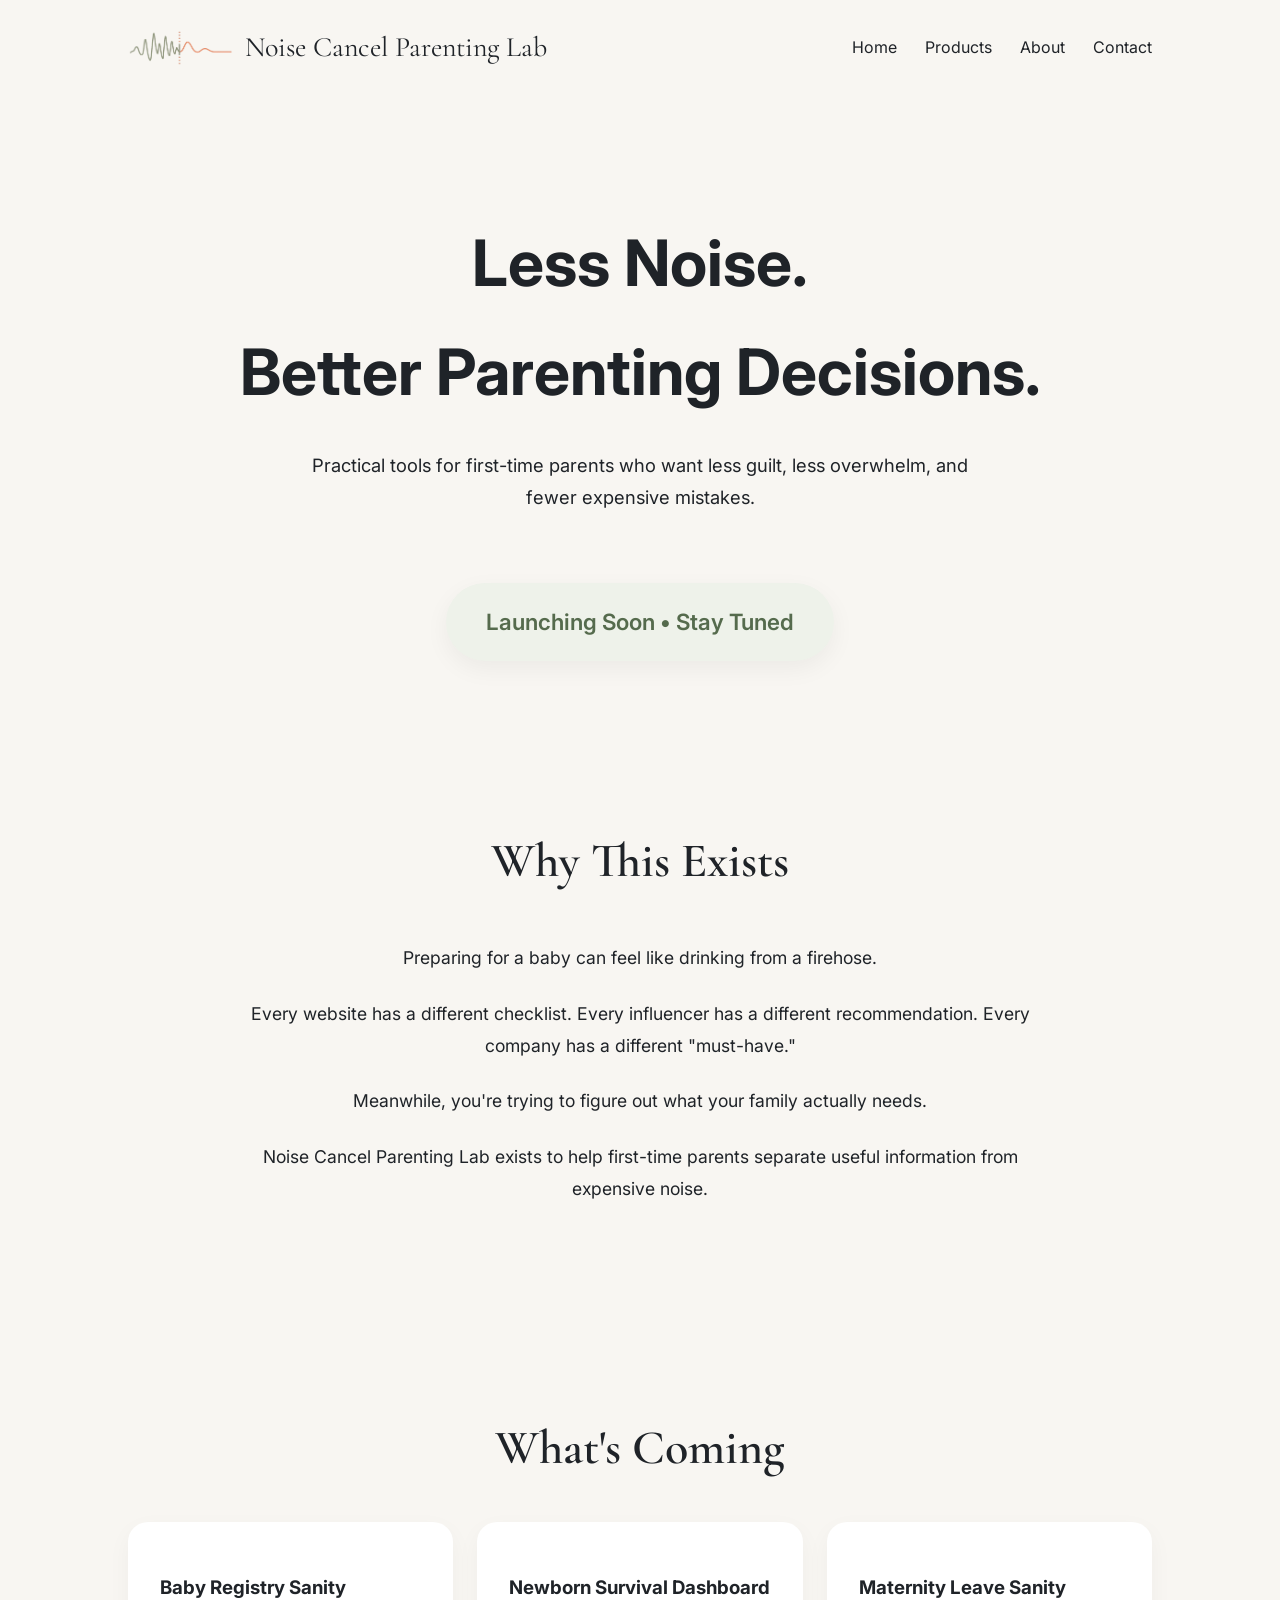
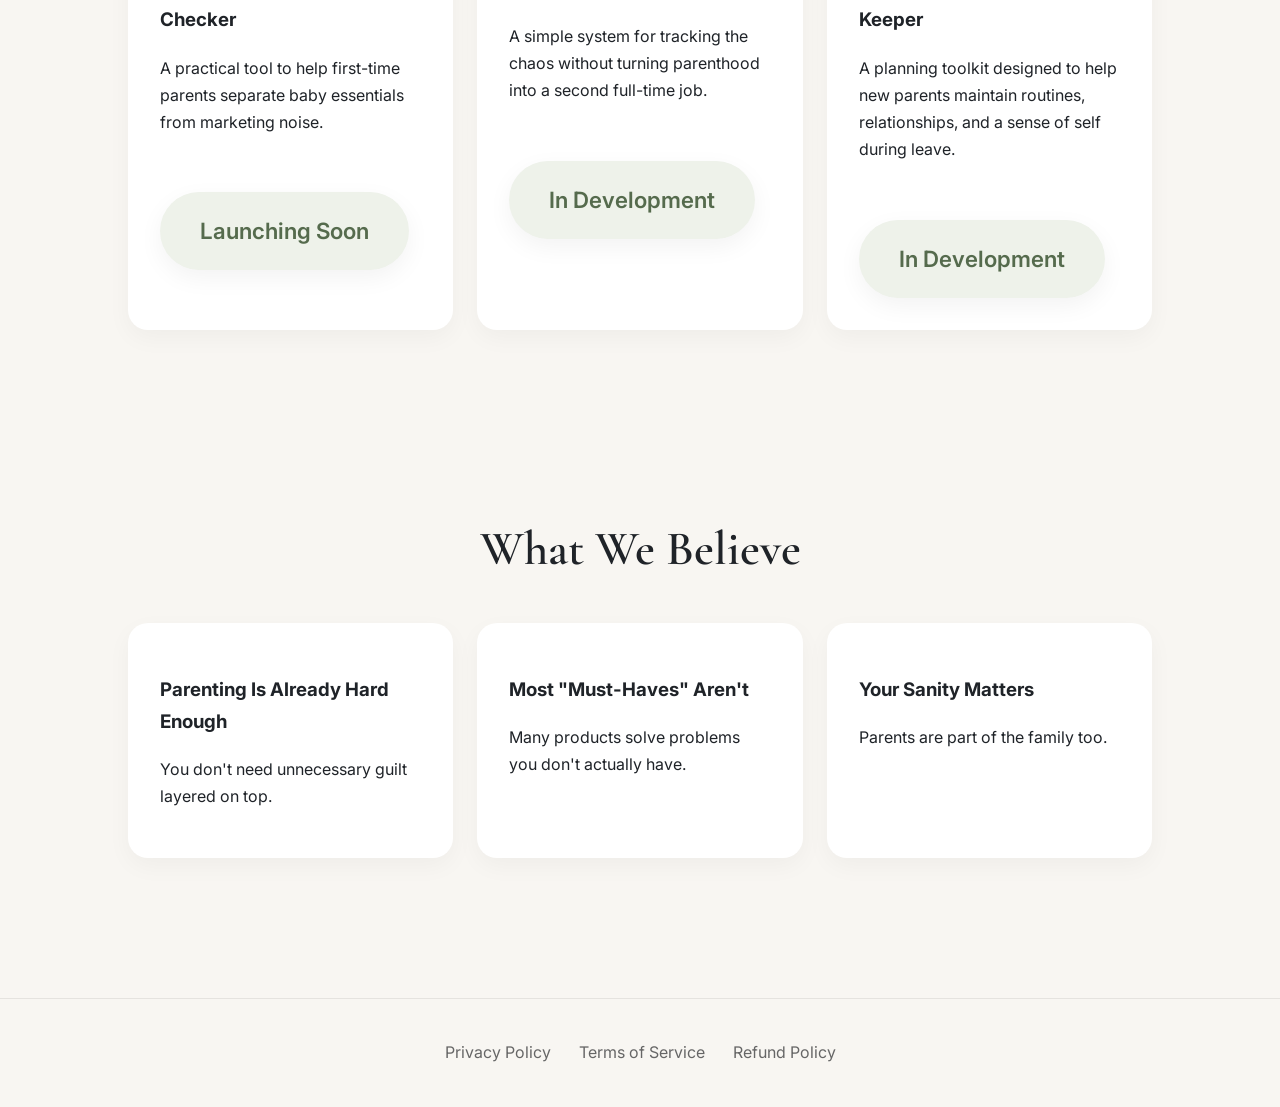
==== index.html @ 2e14dab7 "Update index.html" ====
<!DOCTYPE html>

<html lang="en">

<head>
    <meta charset="UTF-8">
    <meta name="viewport" content="width=device-width, initial-scale=1.0">


<title>Noise Cancel Parenting Lab</title>

<meta name="description"
    content="Practical tools for first-time parents who want less guilt, less overwhelm, and fewer expensive mistakes.">
   <link rel="icon" type="image/png" href="favicon.png">
<link rel="stylesheet" href="css/style.css">

<link rel="preconnect" href="https://fonts.googleapis.com">
<link rel="preconnect" href="https://fonts.gstatic.com" crossorigin>

<link href="https://fonts.googleapis.com/css2?family=Cormorant+Garamond:wght@500;600&family=Inter:wght@300;400;500;600&display=swap"
    rel="stylesheet">


</head>

<body>


<header>
    <nav>

        <div class="logo">
            <img src="images/logo-nav.png" alt="Noise Cancel Parenting Lab logo">
            <span>Noise Cancel Parenting Lab</span>
        </div>

        <div class="nav-links">
  <a href="index.html">Home</a>
              <a href="products.html">Products</a>
            <a href="about.html">About</a>
            <a href="contact.html">Contact</a>
        </div>

    </nav>
</header>

<section class="hero">

    <h1>
        Less Noise.<br>
        Better Parenting Decisions.
    </h1>

    <p class="hero-subtitle">
        Practical tools for first-time parents who want less guilt, less overwhelm, and fewer expensive mistakes.
    </p>

    <span class="status-pill">
        Launching Soon • Stay Tuned
    </span>

</section>

<section class="about-mission">

    <h2>Why This Exists</h2>

    <p>
        Preparing for a baby can feel like drinking from a firehose.
    </p>

    <p>
        Every website has a different checklist. Every influencer has a different recommendation. Every company has a different "must-have."
    </p>

    <p>
        Meanwhile, you're trying to figure out what your family actually needs.
    </p>

    <p>
        Noise Cancel Parenting Lab exists to help first-time parents separate useful information from expensive noise.
    </p>

</section>

<section class="coming-soon">

    <h2>What's Coming</h2>

    <div class="coming-grid">

        <div class="card">
            <h3>Baby Registry Sanity Checker</h3>

            <p>
                A practical tool to help first-time parents separate baby essentials from marketing noise.
            </p>

            <span class="status-pill">
                Launching Soon
            </span>
        </div>

        <div class="card">
            <h3>Newborn Survival Dashboard</h3>

            <p>
                A simple system for tracking the chaos without turning parenthood into a second full-time job.
            </p>

            <span class="status-pill">
                In Development
            </span>
        </div>

        <div class="card">
            <h3>Maternity Leave Sanity Keeper</h3>

            <p>
                A planning toolkit designed to help new parents maintain routines, relationships, and a sense of self during leave.
            </p>

            <span class="status-pill">
                In Development
            </span>
        </div>

    </div>

</section>

<section class="principles">

    <h2>What We Believe</h2>

    <div class="coming-grid">

        <div class="card">
            <h3>Parenting Is Already Hard Enough</h3>

            <p>
                You don't need unnecessary guilt layered on top.
            </p>
        </div>

        <div class="card">
            <h3>Most "Must-Haves" Aren't</h3>

            <p>
                Many products solve problems you don't actually have.
            </p>
        </div>

        <div class="card">
            <h3>Your Sanity Matters</h3>

            <p>
                Parents are part of the family too.
            </p>
        </div>

    </div>

</section>

<footer>
    <a href="privacy.html">Privacy Policy</a>
    <a href="terms.html">Terms of Service</a>
    <a href="refund.html">Refund Policy</a>
</footer>


</body>

</html>
---- css/style.css ----
body {
margin: 0;
background: #F8F6F2;
color: #1F2328;
font-family: Inter, sans-serif;
line-height: 1.7;
}

header {
padding: 24px 10%;
}

nav {
    display: flex;
    justify-content: space-between;
    align-items: center;
}


.nav-links a {
margin-left: 24px;
text-decoration: none;
color: #1F2328;
}

.hero {
    text-align: center;
    padding: 60px 10% 40px;
}

.hero h1 {
    font-size: 4rem;
    margin-bottom: 24px;
}

.hero-subtitle {
    max-width: 700px;
    margin: 0 auto 24px;
    font-size: 1.15rem;
}

.hero p {
max-width: 700px;
margin: 0 auto 30px;
}

.button {
display: inline-block;
padding: 14px 28px;
background: #E59A6D;
color: white;
text-decoration: none;
border-radius: 999px;
}

.product,
.principles {
padding: 80px 10%;
}

.card {
    background: white;
    padding: 32px;
    border-radius: 20px;
    box-shadow: 0 8px 24px rgba(0,0,0,0.04);
    transition: transform 0.2s ease;
}

.card:hover {
    transform: translateY(-4px);
}
footer {
padding: 60px 10%;
text-align: center;
}

footer a {
margin: 0 12px;
color: #666;
text-decoration: none;
}
.logo {
display: flex;
align-items: center;
gap: 12px;
font-family: "Cormorant Garamond", serif;
font-size: 1.75rem;
}

.logo img {
height: 36px;
width: auto;
}

section {
padding: 60px 10%;
}

h2 {
font-family: "Cormorant Garamond", serif;
font-size: 3rem;
font-weight: 600;
margin-bottom: 24px;
text-align: center;
}

.about-mission {
max-width: 800px;
margin: 0 auto;
text-align: center;
}

.about-mission p {
font-size: 1.1rem;
line-height: 1.8;
}

.status-pill {
    display: inline-block;
    margin-top: 40px;
    padding: 20px 40px;

    background: #eef2ea;
    color: #556b4d;

    font-size: 1.4rem;
    font-weight: 600;

    border-radius: 999px;

    box-shadow: 0 8px 24px rgba(0,0,0,0.05);
}
.coming-grid {
display: grid;
grid-template-columns: repeat(auto-fit, minmax(260px, 1fr));
gap: 24px;
margin-top: 32px;
}

.card {
background: white;
padding: 32px;
border-radius: 20px;
box-shadow: 0 8px 24px rgba(0,0,0,0.04);
transition: transform 0.2s ease;
}

.card:hover {
transform: translateY(-4px);
}

footer {
padding: 40px 10%;
margin-top: 60px;
text-align: center;
border-top: 1px solid rgba(0,0,0,0.08);
}


.about-mission {
    max-width: 800px;
    margin: 0 auto;
    text-align: center;
    padding: 80px 20px;
}

.about-mission h2 {
    margin-bottom: 40px;
}

.about-mission p {
    margin-bottom: 24px;
}

.contact-form {
max-width: 650px;
margin: 40px auto 0;
display: flex;
flex-direction: column;
gap: 16px;
}

.contact-form input,
.contact-form textarea {
padding: 16px;
border: 1px solid #d8d5cf;
border-radius: 12px;
background: white;
font-size: 1rem;
font-family: Inter, sans-serif;
}

.contact-form textarea {
min-height: 180px;
resize: vertical;
}

.contact-form button {
background: #E59A6D;
color: white;
border: none;
border-radius: 999px;
padding: 14px 24px;
font-size: 1rem;
cursor: pointer;
align-self: center;
}

.contact-form button:hover {
opacity: 0.9;
}
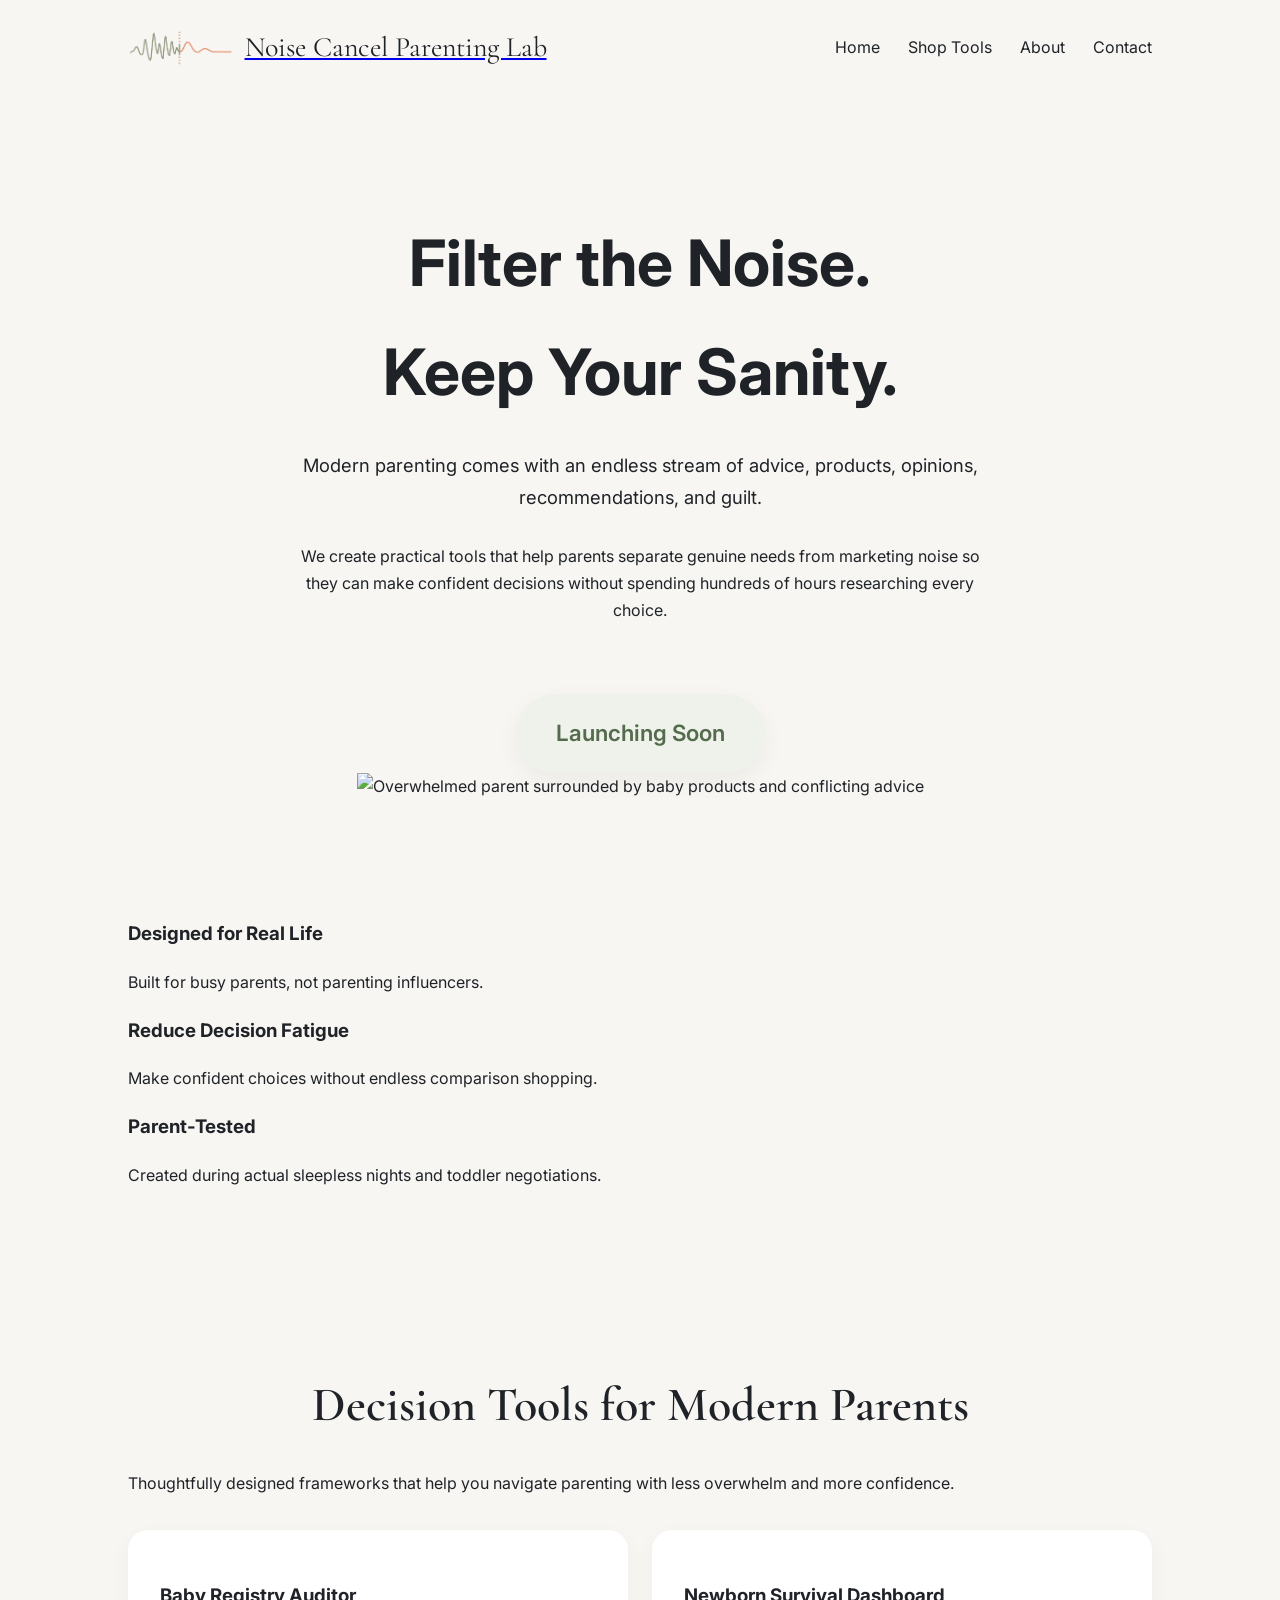
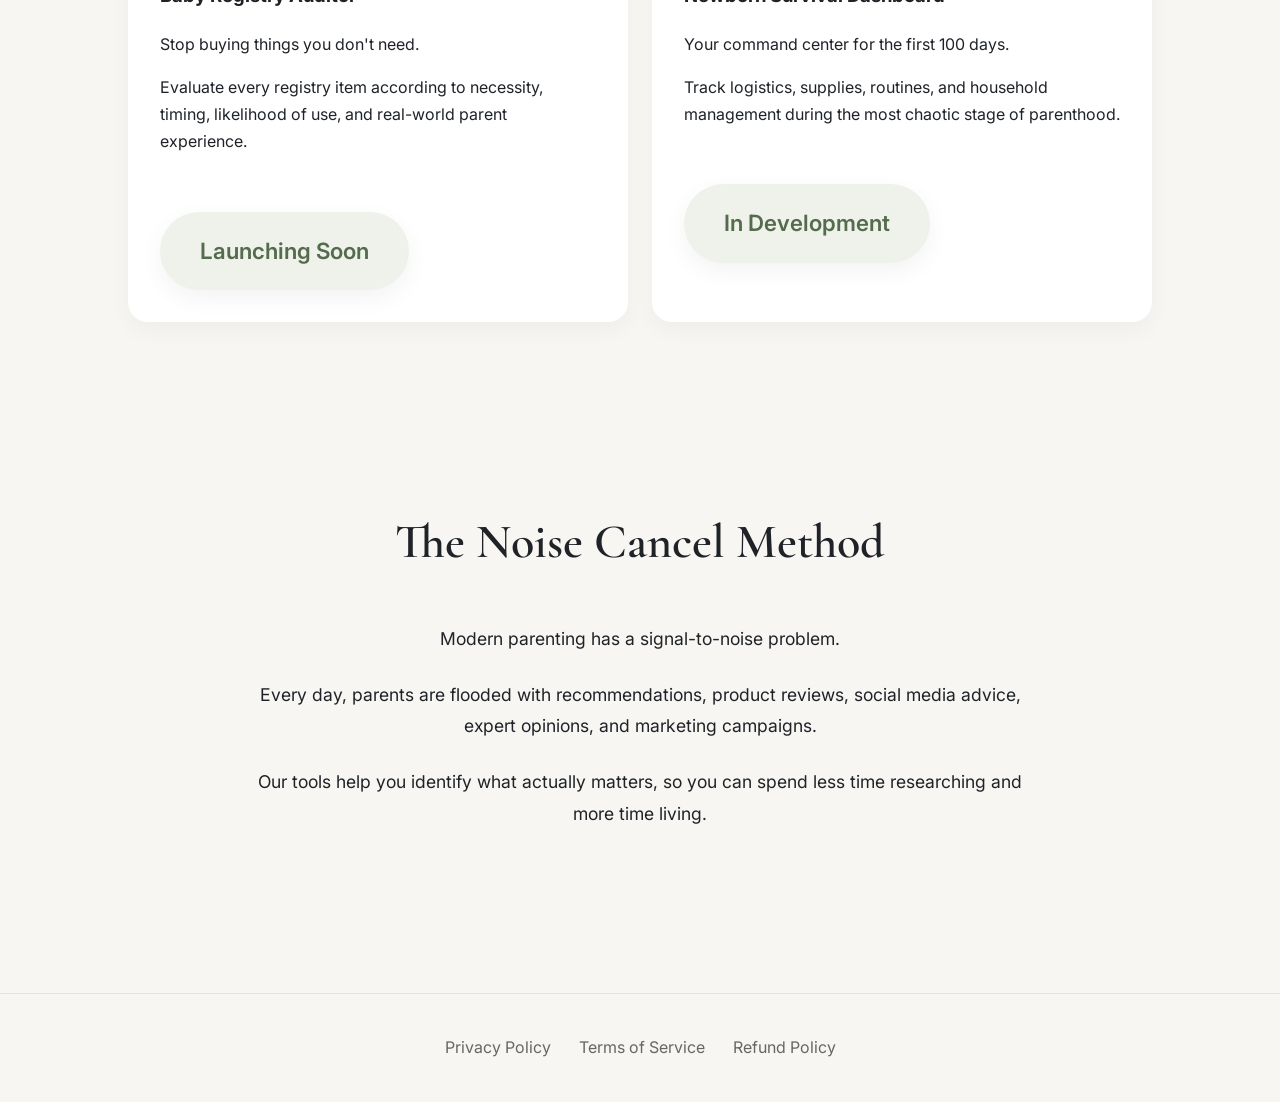
==== commit 0134e482: "Update index.html" ====
--- a/index.html
+++ b/index.html
@@ -1,5 +1,3 @@
-
-
 <!DOCTYPE html>
 
 <html lang="en">
@@ -13,7 +11,7 @@
 
 <meta name="description"
     content="Practical tools for first-time parents who want less guilt, less overwhelm, and fewer expensive mistakes.">
-   <link rel="icon" type="image/png" href="favicon.png">
+
 <link rel="stylesheet" href="css/style.css">
 
 <link rel="preconnect" href="https://fonts.googleapis.com">
@@ -27,151 +25,183 @@
 
 <body>
 
-
 <header>
-    <nav>
+
+
+<nav>
+
+    <a href="index.html" class="logo-link">
 
         <div class="logo">
             <img src="images/logo-nav.png" alt="Noise Cancel Parenting Lab logo">
             <span>Noise Cancel Parenting Lab</span>
         </div>
 
-        <div class="nav-links">
-  <a href="index.html">Home</a>
-              <a href="products.html">Products</a>
-            <a href="about.html">About</a>
-            <a href="contact.html">Contact</a>
-        </div>
-
-    </nav>
+    </a>
+
+    <div class="nav-links">
+        <a href="index.html">Home</a>
+        <a href="products.html">Shop Tools</a>
+        <a href="about.html">About</a>
+        <a href="contact.html">Contact</a>
+    </div>
+
+</nav>
+
+
 </header>
 
 <section class="hero">
 
-    <h1>
-        Less Noise.<br>
-        Better Parenting Decisions.
-    </h1>
-
-    <p class="hero-subtitle">
-        Practical tools for first-time parents who want less guilt, less overwhelm, and fewer expensive mistakes.
-    </p>
-
-    <span class="status-pill">
-        Launching Soon • Stay Tuned
-    </span>
+
+<div class="hero-grid">
+
+    <div class="hero-text">
+
+        <h1>
+            Filter the Noise.<br>
+            Keep Your Sanity.
+        </h1>
+
+        <p class="hero-subtitle">
+            Modern parenting comes with an endless stream of advice,
+            products, opinions, recommendations, and guilt.
+        </p>
+
+        <p>
+            We create practical tools that help parents separate
+            genuine needs from marketing noise so they can make
+            confident decisions without spending hundreds of hours
+            researching every choice.
+        </p>
+
+        <span class="status-pill hero-pill">
+            Launching Soon
+        </span>
+
+    </div>
+
+    <div class="hero-image">
+
+        <img src="images/parenting-noise.png"
+            alt="Overwhelmed parent surrounded by baby products and conflicting advice">
+
+    </div>
+
+</div>
+
+
+</section>
+
+<section class="stats">
+
+
+<div class="stat-card">
+    <h3>Designed for Real Life</h3>
+    <p>Built for busy parents, not parenting influencers.</p>
+</div>
+
+<div class="stat-card">
+    <h3>Reduce Decision Fatigue</h3>
+    <p>Make confident choices without endless comparison shopping.</p>
+</div>
+
+<div class="stat-card">
+    <h3>Parent-Tested</h3>
+    <p>Created during actual sleepless nights and toddler negotiations.</p>
+</div>
+
+
+</section>
+
+<section class="products-preview">
+
+
+<h2>Decision Tools for Modern Parents</h2>
+
+<p class="section-intro">
+    Thoughtfully designed frameworks that help you navigate parenting
+    with less overwhelm and more confidence.
+</p>
+
+<div class="coming-grid">
+
+    <div class="card">
+
+        <h3>Baby Registry Auditor</h3>
+
+        <p>
+            Stop buying things you don't need.
+        </p>
+
+        <p>
+            Evaluate every registry item according to necessity,
+            timing, likelihood of use, and real-world parent experience.
+        </p>
+
+        <span class="status-pill">
+            Launching Soon
+        </span>
+
+    </div>
+
+    <div class="card">
+
+        <h3>Newborn Survival Dashboard</h3>
+
+        <p>
+            Your command center for the first 100 days.
+        </p>
+
+        <p>
+            Track logistics, supplies, routines, and household management
+            during the most chaotic stage of parenthood.
+        </p>
+
+        <span class="status-pill">
+            In Development
+        </span>
+
+    </div>
+
+</div>
+
 
 </section>
 
 <section class="about-mission">
 
-    <h2>Why This Exists</h2>
-
-    <p>
-        Preparing for a baby can feel like drinking from a firehose.
-    </p>
-
-    <p>
-        Every website has a different checklist. Every influencer has a different recommendation. Every company has a different "must-have."
-    </p>
-
-    <p>
-        Meanwhile, you're trying to figure out what your family actually needs.
-    </p>
-
-    <p>
-        Noise Cancel Parenting Lab exists to help first-time parents separate useful information from expensive noise.
-    </p>
-
-</section>
-
-<section class="coming-soon">
-
-    <h2>What's Coming</h2>
-
-    <div class="coming-grid">
-
-        <div class="card">
-            <h3>Baby Registry Sanity Checker</h3>
-
-            <p>
-                A practical tool to help first-time parents separate baby essentials from marketing noise.
-            </p>
-
-            <span class="status-pill">
-                Launching Soon
-            </span>
-        </div>
-
-        <div class="card">
-            <h3>Newborn Survival Dashboard</h3>
-
-            <p>
-                A simple system for tracking the chaos without turning parenthood into a second full-time job.
-            </p>
-
-            <span class="status-pill">
-                In Development
-            </span>
-        </div>
-
-        <div class="card">
-            <h3>Maternity Leave Sanity Keeper</h3>
-
-            <p>
-                A planning toolkit designed to help new parents maintain routines, relationships, and a sense of self during leave.
-            </p>
-
-            <span class="status-pill">
-                In Development
-            </span>
-        </div>
-
-    </div>
-
-</section>
-
-<section class="principles">
-
-    <h2>What We Believe</h2>
-
-    <div class="coming-grid">
-
-        <div class="card">
-            <h3>Parenting Is Already Hard Enough</h3>
-
-            <p>
-                You don't need unnecessary guilt layered on top.
-            </p>
-        </div>
-
-        <div class="card">
-            <h3>Most "Must-Haves" Aren't</h3>
-
-            <p>
-                Many products solve problems you don't actually have.
-            </p>
-        </div>
-
-        <div class="card">
-            <h3>Your Sanity Matters</h3>
-
-            <p>
-                Parents are part of the family too.
-            </p>
-        </div>
-
-    </div>
+
+<h2>The Noise Cancel Method</h2>
+
+<p>
+    Modern parenting has a signal-to-noise problem.
+</p>
+
+<p>
+    Every day, parents are flooded with recommendations,
+    product reviews, social media advice, expert opinions,
+    and marketing campaigns.
+</p>
+
+<p>
+    Our tools help you identify what actually matters,
+    so you can spend less time researching and more time living.
+</p>
+
 
 </section>
 
 <footer>
-    <a href="privacy.html">Privacy Policy</a>
-    <a href="terms.html">Terms of Service</a>
-    <a href="refund.html">Refund Policy</a>
+
+
+<a href="privacy.html">Privacy Policy</a>
+<a href="terms.html">Terms of Service</a>
+<a href="refund.html">Refund Policy</a>
+
+
 </footer>
 
-
 </body>
 
 </html>
--- a/css/style.css
+++ b/css/style.css
@@ -85,6 +85,8 @@
 gap: 12px;
 font-family: "Cormorant Garamond", serif;
 font-size: 1.75rem;
+    text-decoration: none;
+color: #1F2328;
 }
 
 .logo img {
@@ -210,3 +212,29 @@
 opacity: 0.9;
 }
 
+/* Product page */
+
+.product-page .hero {
+    padding: 40px 10% 30px;
+}
+
+.product-page section {
+    padding-top: 30px;
+    padding-bottom: 30px;
+}
+
+.product-page h2 {
+    margin-bottom: 20px;
+}
+
+.product-page .coming-grid {
+    margin-top: 20px;
+}
+
+.product-page .card {
+    padding: 24px;
+}
+
+.product-page footer {
+    padding-top: 40px;
+}
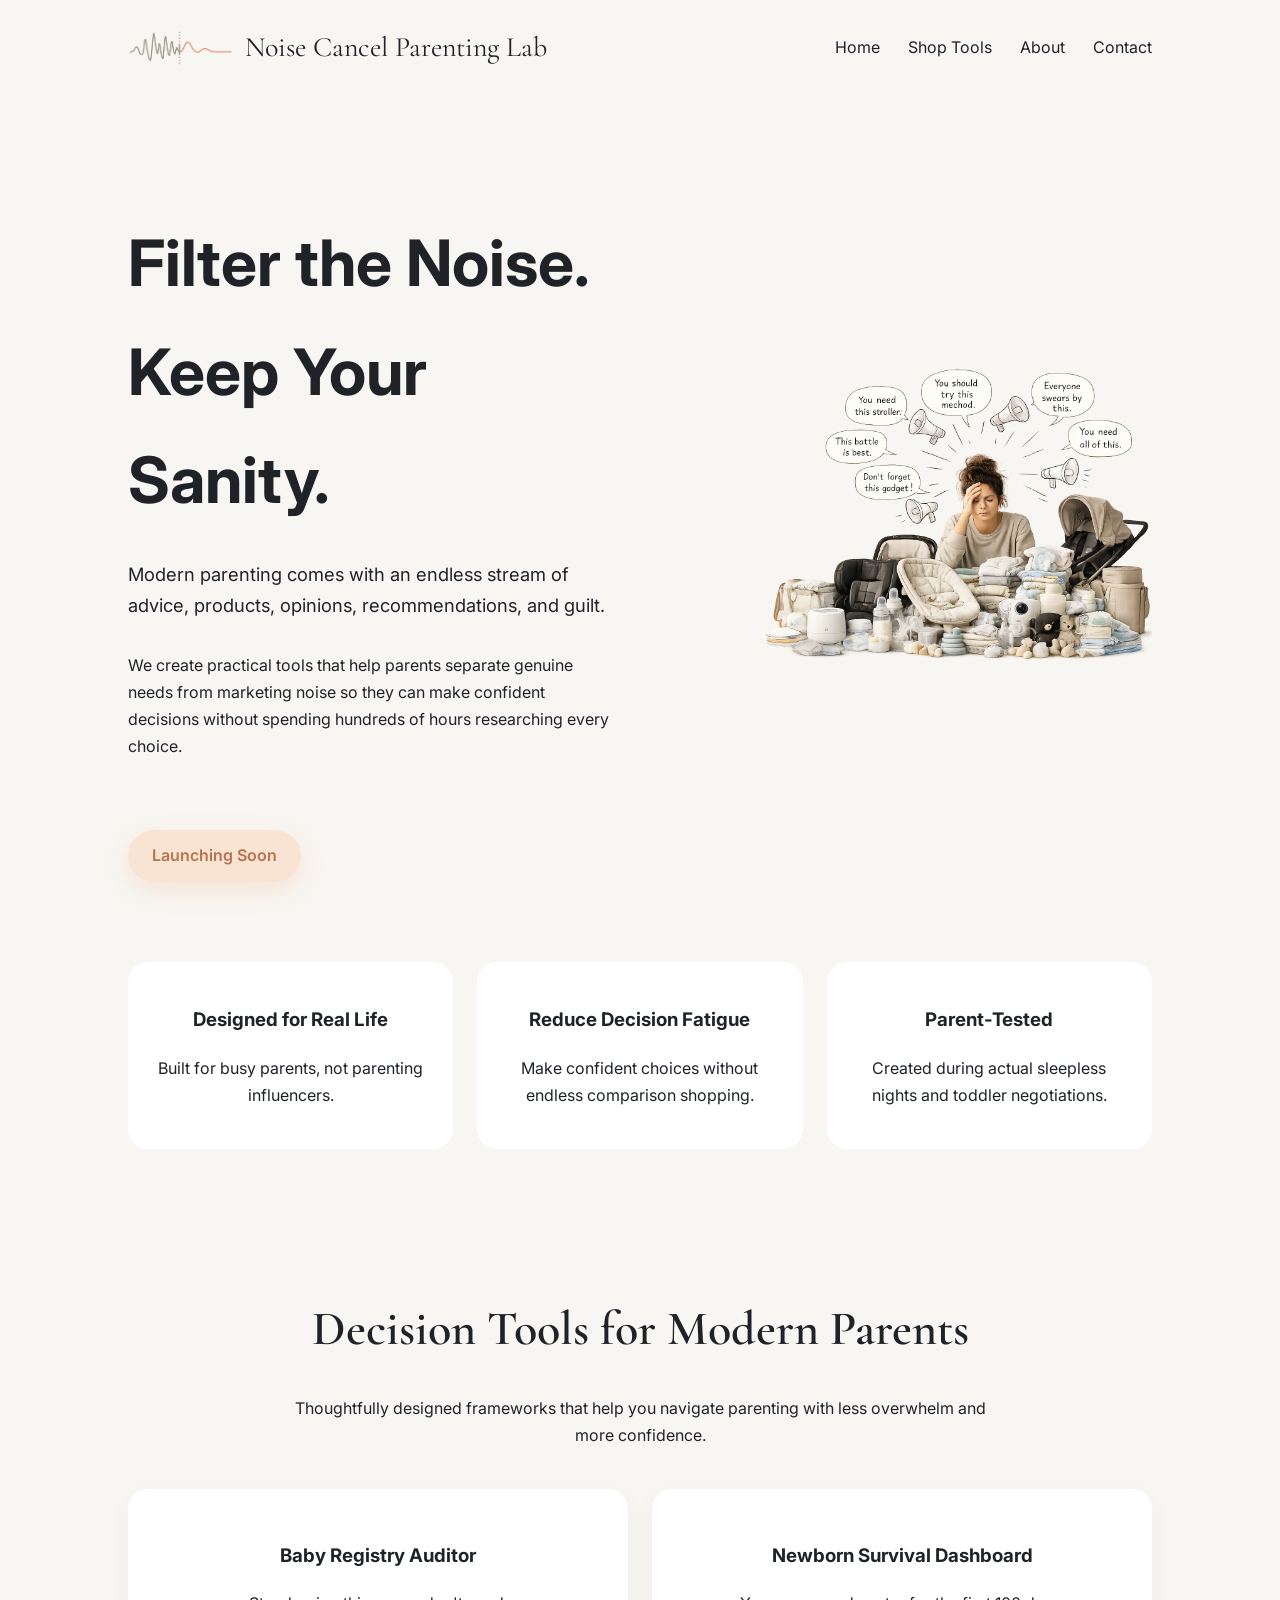
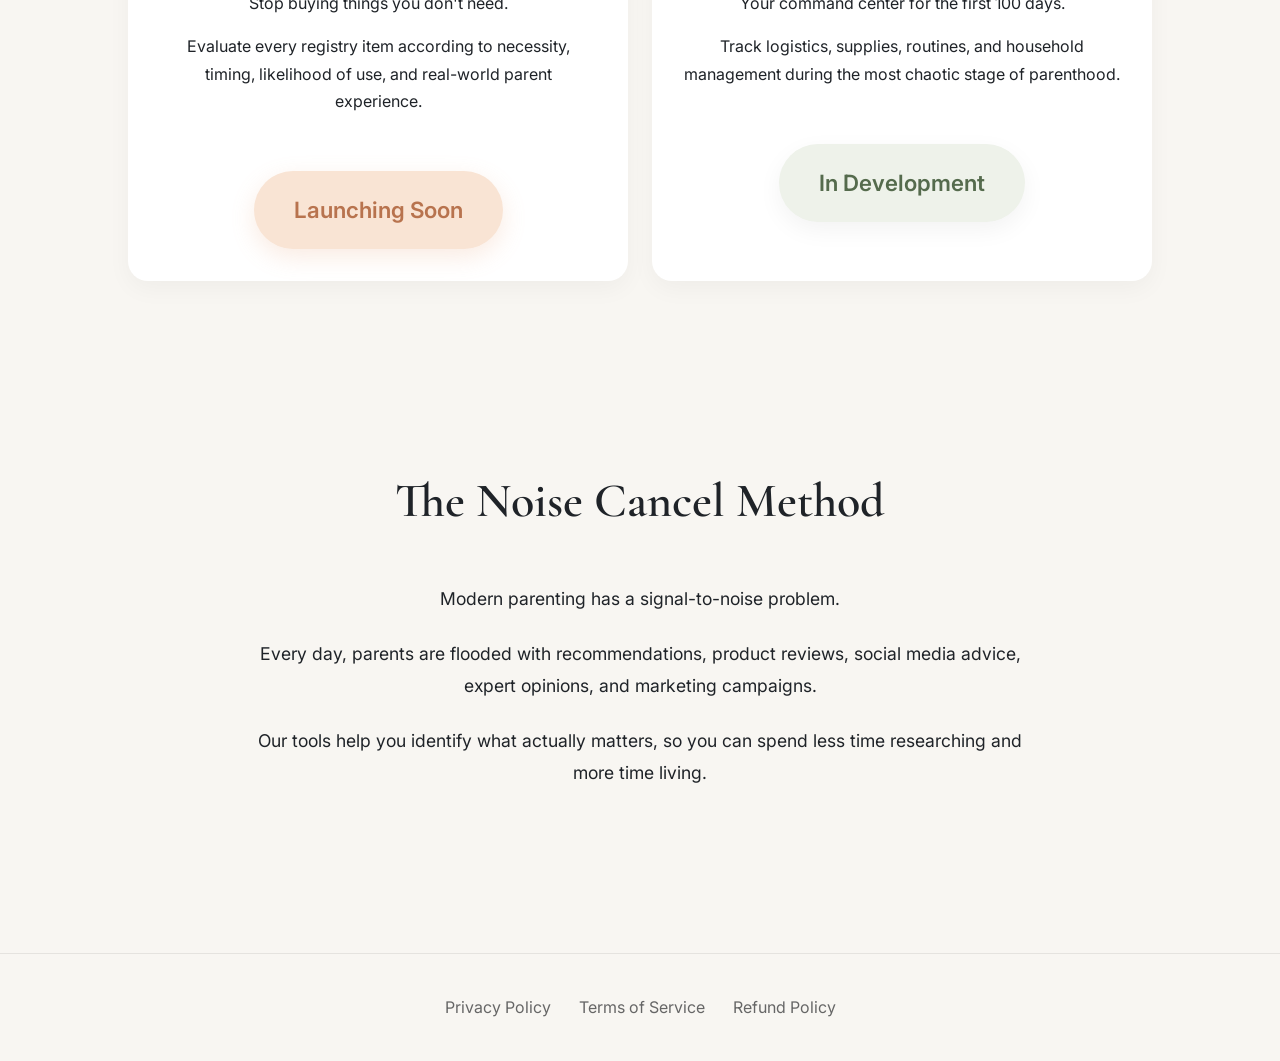
==== commit d5513963: "Add Formspree contact form and thank you page" ====
--- a/index.html
+++ b/index.html
@@ -158,7 +158,7 @@
             during the most chaotic stage of parenthood.
         </p>
 
-        <span class="status-pill">
+        <span class="status-pill status-pill--development">
             In Development
         </span>
 
--- a/css/style.css
+++ b/css/style.css
@@ -1,3 +1,5 @@
+@import url('https://fonts.googleapis.com/css2?family=Cormorant+Garamond:wght@500;600&family=Inter:wght@300;400;500;600&display=swap');
+
 body {
 margin: 0;
 background: #F8F6F2;
@@ -122,15 +124,21 @@
     margin-top: 40px;
     padding: 20px 40px;
 
+    background: #F9E4D4;
+    color: #B8734E;
+
+    font-size: 1.4rem;
+    font-weight: 600;
+
+    border-radius: 999px;
+
+    box-shadow: 0 8px 24px rgba(229, 154, 109, 0.2);
+}
+
+.status-pill--development {
     background: #eef2ea;
     color: #556b4d;
-
-    font-size: 1.4rem;
-    font-weight: 600;
-
-    border-radius: 999px;
-
-    box-shadow: 0 8px 24px rgba(0,0,0,0.05);
+    box-shadow: 0 8px 24px rgba(0, 0, 0, 0.05);
 }
 .coming-grid {
 display: grid;
@@ -238,3 +246,78 @@
 .product-page footer {
     padding-top: 40px;
 }
+
+
+.logo-link {
+text-decoration: none;
+color: inherit;
+}
+
+.hero-grid {
+display: grid;
+grid-template-columns: 1fr 1fr;
+gap: 60px;
+align-items: center;
+max-width: 1200px;
+margin: 0 auto;
+}
+
+.hero-text {
+text-align: left;
+}
+
+.hero-image img {
+width: 100%;
+max-width: 600px;
+height: auto;
+}
+
+.hero-pill {
+font-size: 1rem;
+padding: 12px 24px;
+}
+
+.stats {
+display: grid;
+grid-template-columns: repeat(3, 1fr);
+gap: 24px;
+max-width: 1200px;
+margin: 0 auto;
+padding: 40px 10%;
+}
+
+.stat-card {
+background: white;
+padding: 24px;
+border-radius: 20px;
+text-align: center;
+}
+
+.products-preview {
+padding: 60px 10%;
+text-align: center;
+}
+
+.section-intro {
+max-width: 700px;
+margin: 0 auto 40px;
+}
+
+@media (max-width: 900px) {
+
+
+.hero-grid {
+    grid-template-columns: 1fr;
+}
+
+.hero-text {
+    text-align: center;
+}
+
+.stats {
+    grid-template-columns: 1fr;
+}
+
+
+}
+
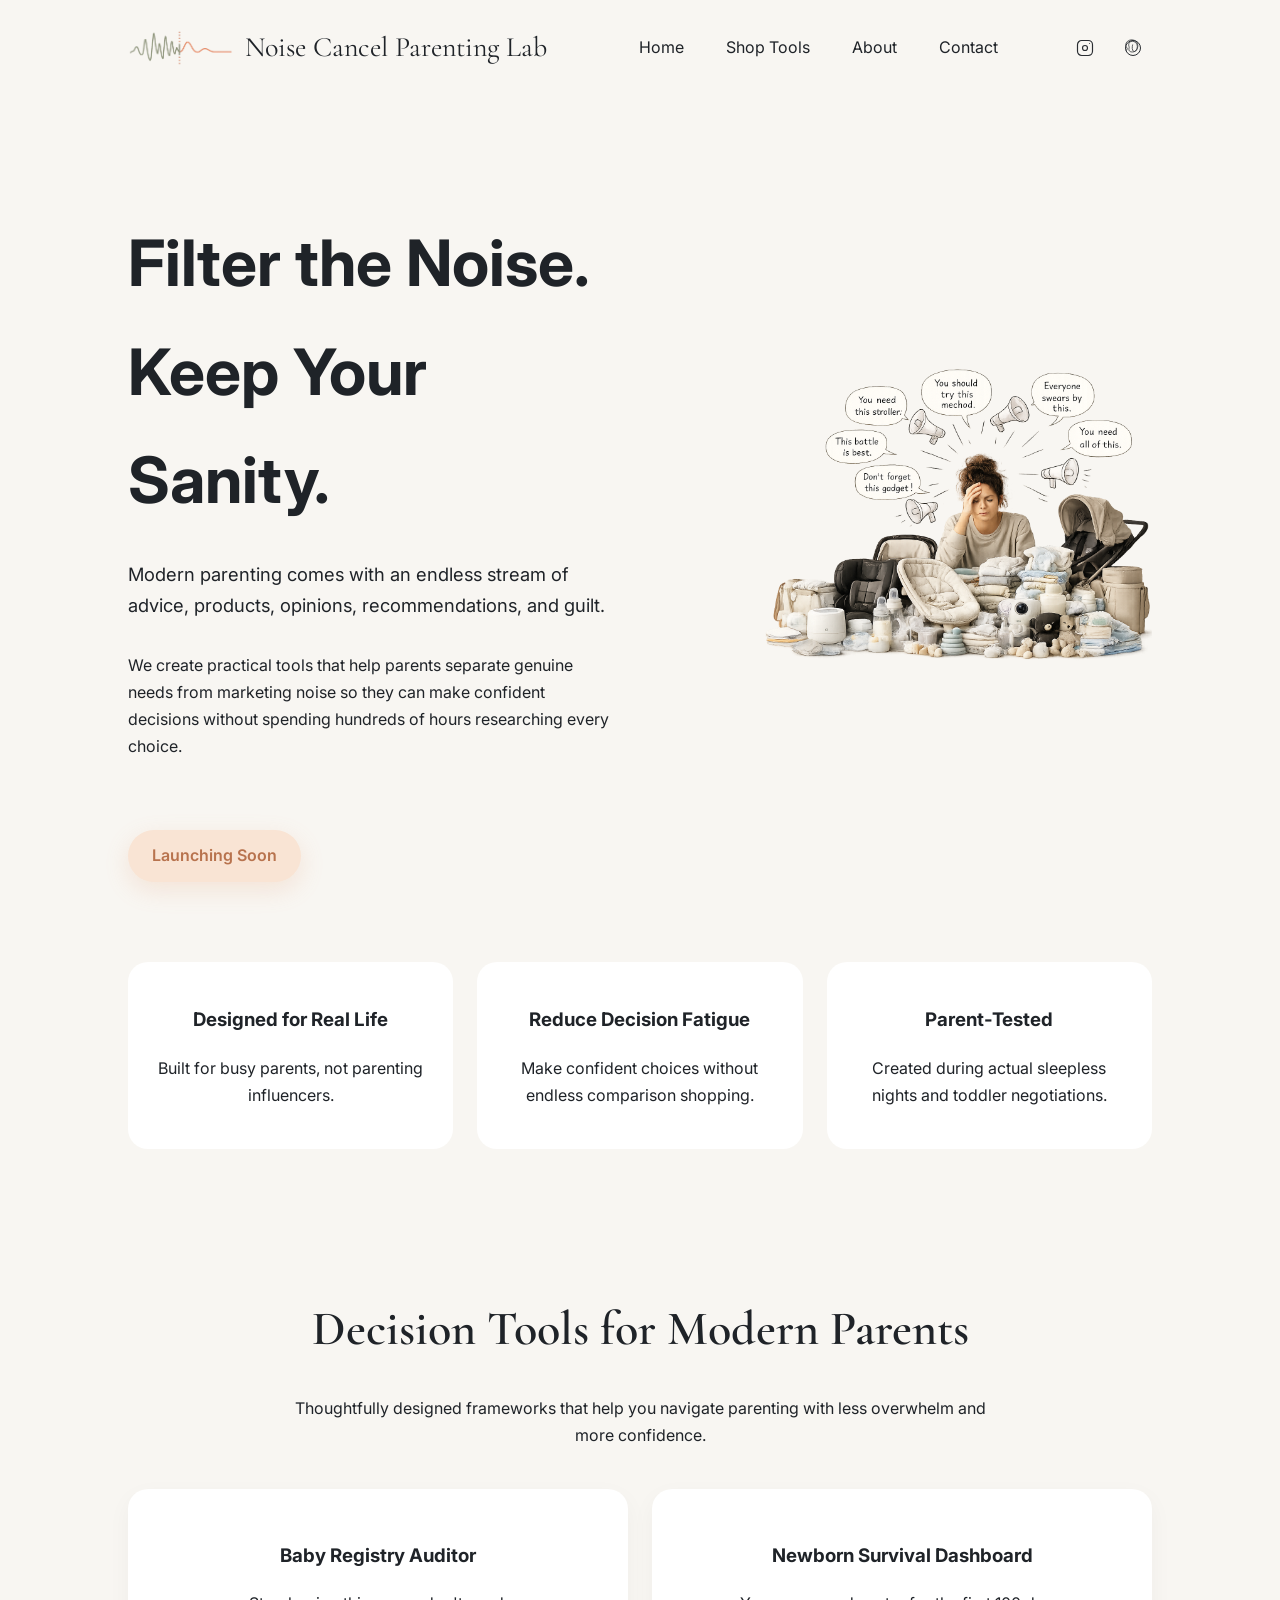
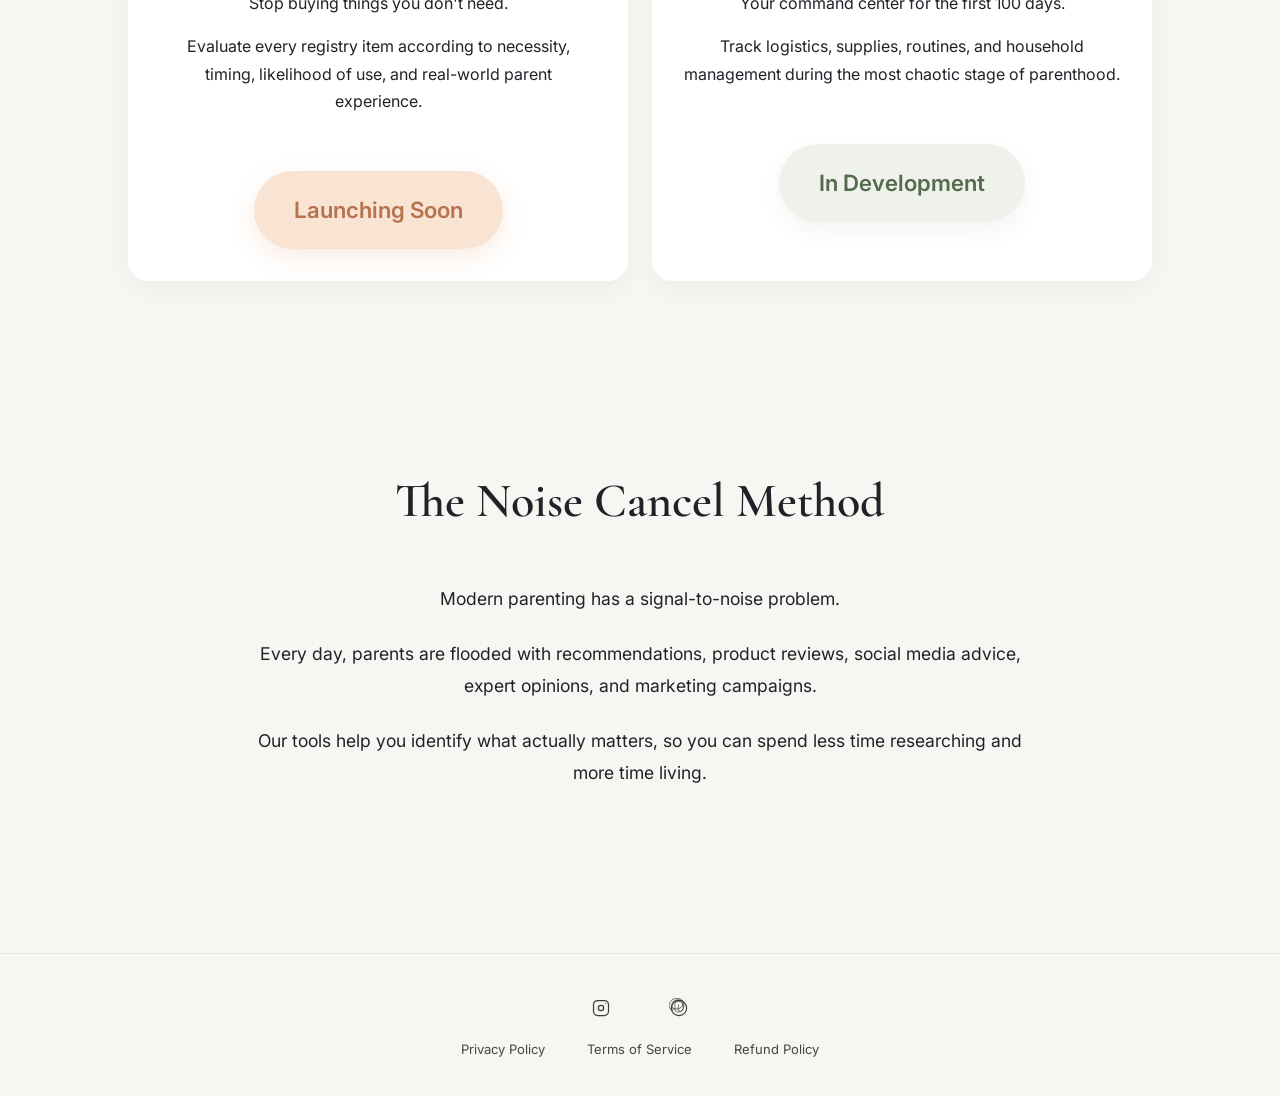
==== commit 6712cb40: "adding socials and favicon" ====
--- a/index.html
+++ b/index.html
@@ -7,18 +7,24 @@
     <meta name="viewport" content="width=device-width, initial-scale=1.0">
 
 
-<title>Noise Cancel Parenting Lab</title>
-
-<meta name="description"
-    content="Practical tools for first-time parents who want less guilt, less overwhelm, and fewer expensive mistakes.">
-
-<link rel="stylesheet" href="css/style.css">
-
-<link rel="preconnect" href="https://fonts.googleapis.com">
-<link rel="preconnect" href="https://fonts.gstatic.com" crossorigin>
-
-<link href="https://fonts.googleapis.com/css2?family=Cormorant+Garamond:wght@500;600&family=Inter:wght@300;400;500;600&display=swap"
-    rel="stylesheet">
+    <title>Noise Cancel Parenting Lab</title>
+
+    <meta name="description"
+        content="Practical tools for first-time parents who want less guilt, less overwhelm, and fewer expensive mistakes.">
+
+    <link rel="stylesheet" href="css/style.css">
+
+    <!-- Favicon (works on desktop & mobile) -->
+    <link rel="icon" href="images/favicon.png" type="image/png">
+    <link rel="shortcut icon" href="images/favicon.png" type="image/png">
+    <link rel="apple-touch-icon" href="images/favicon.png">
+    <meta name="theme-color" content="#ffffff">
+
+    <link rel="preconnect" href="https://fonts.googleapis.com">
+    <link rel="preconnect" href="https://fonts.gstatic.com" crossorigin>
+
+    <link href="https://fonts.googleapis.com/css2?family=Cormorant+Garamond:wght@500;600&family=Inter:wght@300;400;500;600&display=swap"
+        rel="stylesheet">
 
 
 </head>
@@ -46,6 +52,26 @@
         <a href="contact.html">Contact</a>
     </div>
 
+    <!-- Social icons added to the far right -->
+    <div class="nav-social" aria-label="Follow us on social media">
+        <a class="social-link" href="https://www.instagram.com/noisecancelparentinglab/" target="_blank" rel="noopener noreferrer" aria-label="Instagram">
+            <!-- minimalist Instagram SVG -->
+            <svg viewBox="0 0 24 24" fill="none" xmlns="http://www.w3.org/2000/svg" aria-hidden="true">
+                <rect x="3" y="3" width="18" height="18" rx="5" stroke="currentColor" stroke-width="1.4"/>
+                <circle cx="12" cy="12" r="3" stroke="currentColor" stroke-width="1.4"/>
+                <circle cx="17.5" cy="6.5" r="0.6" fill="currentColor"/>
+            </svg>
+        </a>
+
+        <a class="social-link" href="https://www.pinterest.com/noisecancelparentinglab/" target="_blank" rel="noopener noreferrer" aria-label="Pinterest">
+            <!-- minimalist Pinterest SVG -->
+            <svg viewBox="0 0 24 24" fill="none" xmlns="http://www.w3.org/2000/svg" aria-hidden="true">
+                <circle cx="12" cy="12" r="9" stroke="currentColor" stroke-width="1.2"/>
+                <path d="M11.6 7.8s-1.1 4.6 0 6.8c.4 1 .9 1.6 2 1.6 2 0 3.6-2.6 3.6-6.3 0-3.9-3.4-6-6-6-2.6 0-4.4 1.8-4.4 4.3 0 1.6.8 2.6.8 2.6s-.3 1.2-.4 1.6c-.2.8-.1 1.9.2 2.6.4.9 1.3 1.8 3.7 1.8 4.8 0 6.7-4.2 6.7-7.9 0-3.5-2.9-6.7-7.2-6.7-4 0-7.3 2.6-7.3 6.4 0 1.5.6 2.5 1.5 3.2.4.3.4.5.3.9-.1.4-.4 1.4-.5 1.7-.2.5-.6.7-1.1.5" stroke="currentColor" stroke-width="0.9" fill="none"/>
+            </svg>
+        </a>
+    </div>
+
 </nav>
 
 
@@ -194,11 +220,32 @@
 
 <footer>
 
-
-<a href="privacy.html">Privacy Policy</a>
-<a href="terms.html">Terms of Service</a>
-<a href="refund.html">Refund Policy</a>
-
+    <!-- Social icons (centered, slightly larger than footer text) -->
+    <div class="footer-social" aria-label="Follow us on social media">
+        <a href="https://www.instagram.com/noisecancelparentinglab/" class="social-link" target="_blank" rel="noopener noreferrer" aria-label="Instagram">
+            <!-- Instagram SVG (minimalist) -->
+            <svg width="28" height="28" viewBox="0 0 24 24" fill="none" xmlns="http://www.w3.org/2000/svg" aria-hidden="true">
+                <rect x="3" y="3" width="18" height="18" rx="5" stroke="currentColor" stroke-width="1.5"/>
+                <circle cx="12" cy="12" r="3.2" stroke="currentColor" stroke-width="1.5"/>
+                <circle cx="17.5" cy="6.5" r="0.6" fill="currentColor"/>
+            </svg>
+        </a>
+
+        <a href="https://www.pinterest.com/noisecancelparentinglab/" class="social-link" target="_blank" rel="noopener noreferrer" aria-label="Pinterest">
+            <!-- Pinterest SVG (minimalist) -->
+            <svg width="28" height="28" viewBox="0 0 24 24" fill="none" xmlns="http://www.w3.org/2000/svg" aria-hidden="true">
+                <circle cx="12" cy="12" r="9.2" stroke="currentColor" stroke-width="1.4"/>
+                <path d="M11.6 7.8c0 0-1.1 4.6 0 6.8.4 1 .9 1.6 2 1.6 2 0 3.6-2.6 3.6-6.3 0-3.9-3.4-6-6-6-2.6 0-4.4 1.8-4.4 4.3 0 1.6.8 2.6.8 2.6s-.3 1.2-.4 1.6c-.2.8-.1 1.9.2 2.6.4.9 1.3 1.8 3.7 1.8 4.8 0 6.7-4.2 6.7-7.9 0-3.5-2.9-6.7-7.2-6.7-4 0-7.3 2.6-7.3 6.4 0 1.5.6 2.5 1.5 3.2.4.3.4.5.3.9-.1.4-.4 1.4-.5 1.7-.2.5-.6.7-1.1.5-1.6-.6-2.6-2.4-3-4.5-.6-3.2.4-6.8 4.6-9 4.1-2.2 8.8-.7 10.6 1.3 1.8 2.1 1.6 5.1.1 7.1-1.5 2-4.1 3.4-7 3.4-2.2 0-3.9-.7-4.9-1.6" stroke="currentColor" stroke-width="0.9" fill="none"/>
+            </svg>
+        </a>
+    </div>
+
+    <!-- Policy links (kept minimal and centered) -->
+    <div class="footer-policies">
+        <a href="privacy.html">Privacy Policy</a>
+        <a href="terms.html">Terms of Service</a>
+        <a href="refund.html">Refund Policy</a>
+    </div>
 
 </footer>
 
--- a/css/style.css
+++ b/css/style.css
@@ -14,15 +14,58 @@
 
 nav {
     display: flex;
-    justify-content: space-between;
-    align-items: center;
-}
-
+    align-items: center;
+    justify-content: space-between; /* logo left, links center, socials right */
+    gap: 16px;
+    /* preserve any existing padding/margins from existing rules */
+}
+
+
+.nav-links {
+    display: flex;
+    gap: 18px;
+    align-items: center;
+    flex: 1 1 auto; /* allow center section to shrink/expand */
+    justify-content: center;
+}
 
 .nav-links a {
 margin-left: 24px;
 text-decoration: none;
 color: #1F2328;
+}
+
+.nav-social {
+    display: flex;
+    gap: 10px;
+    align-items: center;
+    flex: 0 0 auto;
+}
+
+.nav-social .social-link {
+    display: inline-flex;
+    align-items: center;
+    justify-content: center;
+    width: 38px;
+    height: 38px;
+    color: inherit;
+    text-decoration: none;
+    transition: transform 160ms ease, color 160ms ease, opacity 160ms ease;
+    opacity: 0.95;
+}
+
+.nav-social svg {
+    width: 20px;
+    height: 20px;
+    display: block;
+}
+
+.nav-social .social-link:hover,
+.nav-social .social-link:focus {
+    transform: translateY(-3px) scale(1.05);
+    color: #000; /* subtle contrast increase matching minimalist palette */
+    opacity: 1;
+    outline: none;
 }
 
 .hero {
@@ -303,6 +346,84 @@
 margin: 0 auto 40px;
 }
 
+/* Footer - minimalist social icons and policy links */
+footer {
+    text-align: center;
+    padding: 36px 16px;
+    color: #333; /* keep consistent with site palette */
+    font-size: 14px;
+    line-height: 1.6;
+}
+
+/* Social icons container sits above the policy links */
+.footer-social {
+    display: flex;
+    justify-content: center;
+    gap: 18px;
+    margin-bottom: 12px;
+}
+
+/* Icons slightly larger than text and using currentColor for minimalist look */
+.footer-social .social-link {
+    color: inherit;
+    display: inline-flex;
+    align-items: center;
+    justify-content: center;
+    width: 36px;
+    height: 36px;
+    transition: transform 180ms ease, opacity 180ms ease, color 180ms ease;
+    opacity: 0.95;
+}
+
+/* Hover/focus subtle effect */
+.footer-social .social-link:hover,
+.footer-social .social-link:focus {
+    transform: translateY(-3px) scale(1.05);
+    opacity: 1;
+    color: #000; /* small contrast increase on hover */
+    outline: none;
+}
+
+/* Keep SVGs using currentColor so they adapt to theme */
+.footer-social svg {
+    display: block;
+    width: 20px;
+    height: 20px;
+}
+
+/* Policy links centered and slightly muted */
+.footer-policies {
+    display: inline-flex;
+    gap: 18px;
+    flex-wrap: wrap;
+    justify-content: center;
+    align-items: center;
+}
+
+.footer-policies a {
+    color: inherit;
+    text-decoration: none;
+    font-size: 13px;
+    opacity: 0.9;
+    transition: opacity 150ms ease, transform 150ms ease;
+}
+
+.footer-policies a:hover,
+.footer-policies a:focus {
+    opacity: 1;
+    transform: translateY(-2px);
+}
+
+/* Responsive tweak: slightly increase icon spacing on small screens */
+@media (max-width: 420px) {
+    .footer-social {
+        gap: 12px;
+        margin-bottom: 10px;
+    }
+    .footer-social .social-link { width: 34px; height: 34px; }
+    .footer-social svg { width: 18px; height: 18px; }
+}
+
 @media (max-width: 900px) {
 
 
@@ -321,3 +442,78 @@
 
 }
 
+/* Navigation: keep existing layout but ensure socials sit at far right and remain responsive */
+nav {
+    display: flex;
+    align-items: center;
+    justify-content: space-between; /* logo left, links center, socials right */
+    gap: 16px;
+    /* preserve any existing padding/margins from existing rules */
+}
+
+/* Keep the existing .nav-links behavior; ensure it can shrink on small screens */
+.nav-links {
+    display: flex;
+    gap: 18px;
+    align-items: center;
+    flex: 1 1 auto; /* allow center section to shrink/expand */
+    justify-content: center;
+}
+
+/* Social icons on the right */
+.nav-social {
+    display: flex;
+    gap: 10px;
+    align-items: center;
+    flex: 0 0 auto;
+}
+
+/* Social link visual */
+.nav-social .social-link {
+    display: inline-flex;
+    align-items: center;
+    justify-content: center;
+    width: 38px;
+    height: 38px;
+    color: inherit;
+    text-decoration: none;
+    transition: transform 160ms ease, color 160ms ease, opacity 160ms ease;
+    opacity: 0.95;
+}
+
+/* Slightly larger icons than nav text; SVG inherits currentColor */
+.nav-social svg {
+    width: 20px;
+    height: 20px;
+    display: block;
+}
+
+/* Hover/focus subtle effect */
+.nav-social .social-link:hover,
+.nav-social .social-link:focus {
+    transform: translateY(-3px) scale(1.05);
+    color: #000; /* subtle contrast increase matching minimalist palette */
+    opacity: 1;
+    outline: none;
+}
+
+/* Mobile responsiveness: reduce sizes and spacing, keep layout intact */
+@media (max-width: 720px) {
+    .nav-links { gap: 12px; }
+    .nav-social { gap: 8px; }
+    .nav-social .social-link { width: 34px; height: 34px; }
+    .nav-social svg { width: 18px; height: 18px; }
+}
+
+/* Small viewport: ensure nav items wrap gracefully */
+@media (max-width: 520px) {
+    nav {
+        padding-left: 12px;
+        padding-right: 12px;
+    }
+    .nav-links {
+        justify-content: flex-start;
+        gap: 10px;
+    }
+}
+
